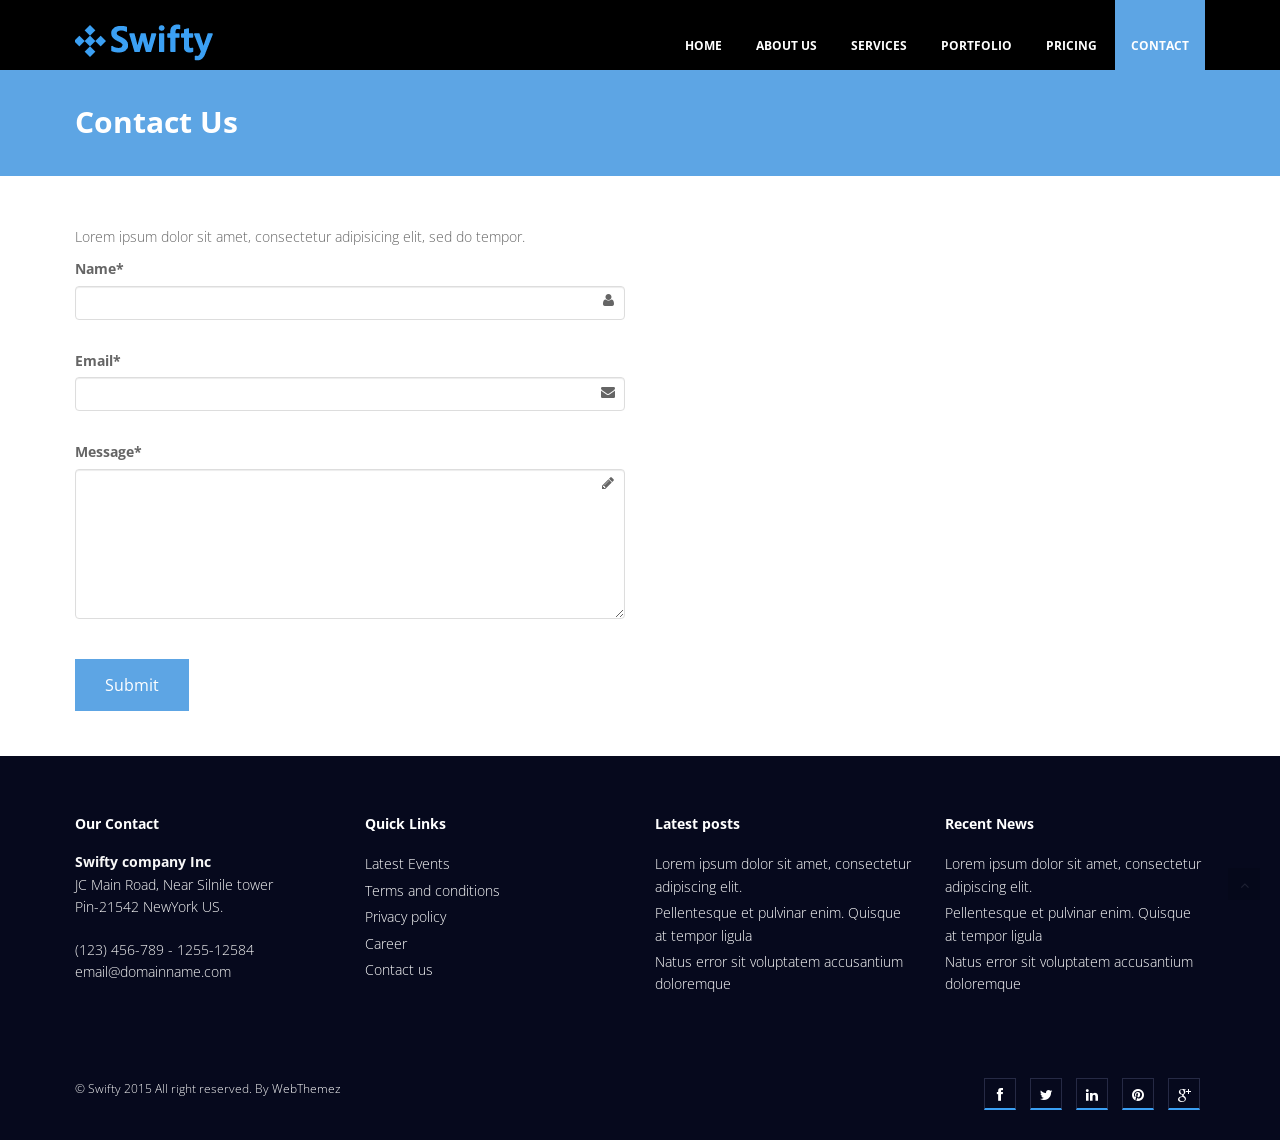
==== contact.html @ df5440a0 "First Draft" ====
<!DOCTYPE html>
<html lang="en">
<head>
<meta charset="utf-8">
<title>Swifty Corporate HTML5 Web Template</title>
<meta name="viewport" content="width=device-width, initial-scale=1.0" />
<meta name="description" content="" />
<meta name="author" content="http://webthemez.com" />
<!-- css -->
<link href="css/bootstrap.min.css" rel="stylesheet" />
<link href="css/fancybox/jquery.fancybox.css" rel="stylesheet">
<link href="css/jcarousel.css" rel="stylesheet" />
<link href="css/flexslider.css" rel="stylesheet" />
<link href="css/style.css" rel="stylesheet" />
 
<!-- HTML5 shim, for IE6-8 support of HTML5 elements -->
<!--[if lt IE 9]>
      <script src="http://html5shim.googlecode.com/svn/trunk/html5.js"></script>
    <![endif]-->

</head>
<body>
<div id="wrapper">
	<!-- start header -->
	<header>
        <div class="navbar navbar-default navbar-static-top">
            <div class="container">
                <div class="navbar-header">
                    <button type="button" class="navbar-toggle" data-toggle="collapse" data-target=".navbar-collapse">
                        <span class="icon-bar"></span>
                        <span class="icon-bar"></span>
                        <span class="icon-bar"></span>
                    </button>
                  <a class="navbar-brand" href="index.html"><img src="img/logo.png" alt="logo"/></a>
                </div>
                <div class="navbar-collapse collapse ">
                    <ul class="nav navbar-nav">
                        <li><a href="index.html">Home</a></li> 
						<li><a href="about.html">About Us</a></li>
						<li><a href="services.html">Services</a></li>
                        <li><a href="portfolio.html">Portfolio</a></li>
                        <li><a href="pricing.html">Pricing</a></li>
                        <li class="active"><a href="contact.html">Contact</a></li>
                    </ul>
                </div>
            </div>
        </div>
	</header><!-- end header -->
	<section id="inner-headline">
	<div class="container">
		<div class="row">
			<div class="col-lg-12">
				<h2 class="pageTitle">Contact Us</h2>
			</div>
		</div>
	</div>
	</section>
	<section id="content">
	
	<div class="container">
	<div class="row">
								<div class="col-md-6">
									<p>Lorem ipsum dolor sit amet, consectetur adipisicing elit, sed do tempor.</p>
									<div class="done">
			<div class="alert alert-success">
				<button type="button" class="close" data-dismiss="alert">×</button>
				Your message has been sent. Thank you!
			</div>
		</div>
									<div class="contact-form">
											
		<form method="post" action="contact.php" id="contactform" class="contact">
											<div class="form-group has-feedback">
												<label for="name">Name*</label>
												<input type="text" class="form-control" name="name" placeholder="">
												<i class="fa fa-user form-control-feedback"></i>
											</div>
											<div class="form-group has-feedback">
												<label for="email">Email*</label>
												<input type="email" class="form-control" name="email" placeholder="">
												<i class="fa fa-envelope form-control-feedback"></i>
											</div>
 
											<div class="form-group has-feedback">
												<label for="message">Message*</label>
												<textarea class="form-control" rows="6" name="comment" placeholder=""></textarea>
												<i class="fa fa-pencil form-control-feedback"></i>
											</div>
											<input type="submit" value="Submit" id="submit" class="submit btn btn-default">
										</form>
										 
										
									</div>
								</div>
								<div class="col-md-6">
<script type="text/javascript" src="http://maps.google.com/maps/api/js?sensor=false"></script><div style="overflow:hidden;height:500px;width:600px;"><div id="gmap_canvas" style="height:500px;width:600px;"></div><style>#gmap_canvas img{max-width:none!important;background:none!important}</style><a class="google-map-code" href="http://www.trivoo.net" id="get-map-data">trivoo</a></div><script type="text/javascript"> function init_map(){var myOptions = {zoom:14,center:new google.maps.LatLng(40.805478,-73.96522499999998),mapTypeId: google.maps.MapTypeId.ROADMAP};map = new google.maps.Map(document.getElementById("gmap_canvas"), myOptions);marker = new google.maps.Marker({map: map,position: new google.maps.LatLng(40.805478, -73.96522499999998)});infowindow = new google.maps.InfoWindow({content:"<b>The Breslin</b><br/>2880 Broadway<br/> New York" });google.maps.event.addListener(marker, "click", function(){infowindow.open(map,marker);});infowindow.open(map,marker);}google.maps.event.addDomListener(window, 'load', init_map);</script>
								</div>
							</div>
	</div>
 
	</section>
	<footer>
	<div class="container">
		<div class="row">
			<div class="col-lg-3">
				<div class="widget">
					<h5 class="widgetheading">Our Contact</h5>
					<address>
					<strong>Swifty company Inc</strong><br>
					JC Main Road, Near Silnile tower<br>
					 Pin-21542 NewYork US.</address>
					<p>
						<i class="icon-phone"></i> (123) 456-789 - 1255-12584 <br>
						<i class="icon-envelope-alt"></i> email@domainname.com
					</p>
				</div>
			</div>
			<div class="col-lg-3">
				<div class="widget">
					<h5 class="widgetheading">Quick Links</h5>
					<ul class="link-list">
						<li><a href="#">Latest Events</a></li>
						<li><a href="#">Terms and conditions</a></li>
						<li><a href="#">Privacy policy</a></li>
						<li><a href="#">Career</a></li>
						<li><a href="#">Contact us</a></li>
					</ul>
				</div>
			</div>
			<div class="col-lg-3">
				<div class="widget">
					<h5 class="widgetheading">Latest posts</h5>
					<ul class="link-list">
						<li><a href="#">Lorem ipsum dolor sit amet, consectetur adipiscing elit.</a></li>
						<li><a href="#">Pellentesque et pulvinar enim. Quisque at tempor ligula</a></li>
						<li><a href="#">Natus error sit voluptatem accusantium doloremque</a></li>
					</ul>
				</div>
			</div>
			<div class="col-lg-3">
					<div class="widget">
					<h5 class="widgetheading">Recent News</h5>
					<ul class="link-list">
						<li><a href="#">Lorem ipsum dolor sit amet, consectetur adipiscing elit.</a></li>
						<li><a href="#">Pellentesque et pulvinar enim. Quisque at tempor ligula</a></li>
						<li><a href="#">Natus error sit voluptatem accusantium doloremque</a></li>
					</ul>
				</div>
			</div>
		</div>
	</div>
	<div id="sub-footer">
		<div class="container">
			<div class="row">
				<div class="col-lg-6">
					<div class="copyright">
						<p>
							<span>&copy; Swifty 2015 All right reserved. By </span><a href="http://webthemez.com" Swifty="_blank">WebThemez</a>
						</p>
					</div>
				</div>
				<div class="col-lg-6">
					<ul class="social-network">
						<li><a href="#" data-placement="top" title="Facebook"><i class="fa fa-facebook"></i></a></li>
						<li><a href="#" data-placement="top" title="Twitter"><i class="fa fa-twitter"></i></a></li>
						<li><a href="#" data-placement="top" title="Linkedin"><i class="fa fa-linkedin"></i></a></li>
						<li><a href="#" data-placement="top" title="Pinterest"><i class="fa fa-pinterest"></i></a></li>
						<li><a href="#" data-placement="top" title="Google plus"><i class="fa fa-google-plus"></i></a></li>
					</ul>
				</div>
			</div>
		</div>
	</div>
	</footer>
</div>
<a href="#" class="scrollup"><i class="fa fa-angle-up active"></i></a>
<!-- javascript
    ================================================== -->
<!-- Placed at the end of the document so the pages load faster -->
<script src="js/jquery.js"></script>
<script src="js/jquery.easing.1.3.js"></script>
<script src="js/bootstrap.min.js"></script>
<script src="js/jquery.fancybox.pack.js"></script>
<script src="js/jquery.fancybox-media.js"></script> 
<script src="js/portfolio/jquery.quicksand.js"></script>
<script src="js/portfolio/setting.js"></script>
<script src="js/jquery.flexslider.js"></script>
<script src="js/animate.js"></script>
<script src="js/contact.js"></script>
<script src="js/custom.js"></script> 
</body>
</html>
---- css/style.css ----
/*
Author URI: http://webthemez.com/
Note: Licence under Creative Commons Attribution 3.0  
-------------------------------------------------------*/

@import url('http://fonts.googleapis.com/css?family=Noto+Serif:400,400italic,700|Open+Sans:400,600,700');
@import url('font-awesome.css');
@import url('animate.css');
body {
    font-family: 'Open Sans', Arial, sans-serif;
    font-size: 14px;
    font-weight: 300;
    line-height: 1.6em;
    color: #656565;
}
a:active {
    outline: 0;
}
.clear {
    clear: both;
}
h1,
h2,
h3,
h4,
h5,
h6 {
    font-family: 'Open Sans', Arial, sans-serif;
    font-weight: 700;
    line-height: 1.1em;
    color: #333;
    margin-bottom: 20px;
}
.container {
    padding: 0 20px 0 20px;
    position: relative;
}
#wrapper {
    width: 100%;
    margin: 0;
    padding: 0;
}
.row,
.row-fluid {
    margin-bottom: 30px;
}
.row .row,
.row-fluid .row-fluid {
    margin-bottom: 30px;
}
.row.nomargin,
.row-fluid.nomargin {
    margin-bottom: 0;
}
img.img-polaroid {
    margin: 0 0 20px 0;
}
.img-box {
    max-width: 100%;
}
/*  Header
==================================== */

header .navbar {
    margin-bottom: 0;
}
.navbar-default {
    border: none;
}
.navbar-brand {
    color: #222;
    text-transform: uppercase;
    font-size: 24px;
    font-weight: 700;
    line-height: 1em;
    letter-spacing: -1px;
    margin-top: 20px;
    padding: 0 0 0 15px;
}
.navbar-default .navbar-brand {
    color: #1891EC;
}
header .navbar-collapse ul.navbar-nav {
    float: right;
    margin-right: 0;
}
header .navbar {
    min-height: 70px;
    padding: 18px 0;
    background: #000000;
}
.home-page header .navbar-default {
    background: rgba(0, 50, 142, 0.01);
    position: absolute;
    width: 100%;
}
header .nav li a:hover,
header .nav li a:focus,
header .nav li.active a,
header .nav li.active a:hover,
header .nav li a.dropdown-toggle:hover,
header .nav li a.dropdown-toggle:focus,
header .nav li.active ul.dropdown-menu li a:hover,
header .nav li.active ul.dropdown-menu li.active a {
    -webkit-transition: all .3s ease;
    -moz-transition: all .3s ease;
    -ms-transition: all .3s ease;
    -o-transition: all .3s ease;
    transition: all .3s ease;
}
header .navbar-default .navbar-nav > .open > a,
header .navbar-default .navbar-nav > .open > a:hover,
header .navbar-default .navbar-nav > .open > a:focus {
    -webkit-transition: all .3s ease;
    -moz-transition: all .3s ease;
    -ms-transition: all .3s ease;
    -o-transition: all .3s ease;
    transition: all .3s ease;
}
header .navbar {
    min-height: 70px;
    padding: 0;
}
header .navbar-nav > li {
    padding-bottom: 0;
    padding-top: 0;
}
header .navbar-nav > li > a {
    padding-bottom: 6px;
    padding-top: 5px;
    margin-left: 2px;
    line-height: 30px;
    font-weight: 700;
    -webkit-transition: all .3s ease;
    -moz-transition: all .3s ease;
    -ms-transition: all .3s ease;
    -o-transition: all .3s ease;
    transition: all .3s ease;
}
.dropdown-menu li a:hover {
    color: #fff !important;
}
header .nav .caret {
    border-bottom-color: #f5f5f5;
    border-top-color: #f5f5f5;
}
.navbar-default .navbar-nav > .active > a,
.navbar-default .navbar-nav > .active > a:hover,
.navbar-default .navbar-nav > .active > a:focus {
    background-color: #fff;
}
.navbar-default .navbar-nav > .open > a,
.navbar-default .navbar-nav > .open > a:hover,
.navbar-default .navbar-nav > .open > a:focus {
    background-color: #fff;
}
.dropdown-menu {
    box-shadow: none;
    border-radius: 0;
    border: none;
}
.dropdown-menu li:last-child {
    padding-bottom: 0 !important;
    margin-bottom: 0;
}
header .nav li .dropdown-menu {
    padding: 0;
}
header .nav li .dropdown-menu li a {
    line-height: 28px;
    padding: 3px 12px;
}
/* --- menu --- */

header .navigation {
    float: right;
}
header ul.nav li {
    border: none;
    margin: 0;
}
header ul.nav li a {
    font-size: 12px;
    border: none;
    font-weight: 700;
    text-transform: uppercase;
}
header ul.nav li ul li a {
    font-size: 12px;
    border: none;
    font-weight: 300;
    text-transform: uppercase;
}
.navbar .nav > li > a {
    color: #FFF;
    text-shadow: none;
    border: 1px solid rgba(255, 255, 255, 0) !important;
    padding: 30px 15px 8px;
}
.navbar .nav a:hover {
    background: none;
}
.navbar .nav > .active > a,
.navbar .nav > .active > a:hover {
    background: none;
    font-weight: 700;
}
.navbar .nav > .active > a:active,
.navbar .nav > .active > a:focus {
    background: none;
    outline: 0;
    font-weight: 700;
}
.navbar .nav li .dropdown-menu {
    z-index: 2000;
}
header ul.nav li ul {
    margin-top: 1px;
}
header ul.nav li ul li ul {
    margin: 1px 0 0 1px;
}
.dropdown-menu .dropdown i {
    position: absolute;
    right: 0;
    margin-top: 3px;
    padding-left: 20px;
}
.navbar .nav > li > .dropdown-menu:before {
    display: inline-block;
    border-right: none;
    border-bottom: none;
    border-left: none;
    border-bottom-color: none;
    content: none;
}
.navbar-default .navbar-nav>.active>a,
.navbar-default .navbar-nav>.active>a:hover,
.navbar-default .navbar-nav>.active>a:focus {
    color: #FFFFFF;
    background: #5DA5E4;
}
.navbar-default .navbar-nav>li>a:hover,
.navbar-default .navbar-nav>li>a:focus {
    color: #5DA5E4;
    background-color: transparent;
}
ul.nav li.dropdown a {
    z-index: 1000;
    display: block;
}
select.selectmenu {
    display: none;
}
.pageTitle {
    color: #fff;
    margin: 30px 0 3px;
    display: inline-block;
}
#banner {
    width: 100%;
    background: #000;
    position: relative;
    margin: 0;
    padding: 0;
}
/*  Sliders
==================================== */
/* --- flexslider --- */

#main-slider:before {
    content: '';
    width: 100%;
    height: 100%;
    background: rgba(0, 0, 0, 0.48);
    z-index: 1;
    position: absolute;
}
.flex-direction-nav a {
    display: none;
}
.flexslider {
    padding: 0;
    background: #fff;
    position: relative;
    zoom: 1;
}
.flex-direction-nav .flex-prev {
    left: 0px;
}
.flex-direction-nav .flex-next {
    right: 0px;
}
.flex-caption {
    zoom: 1;
    bottom: 198px;
    background-color: transparent;
    color: #fff;
    margin: 0;
    padding: 25px 25px 25px 30px;
    position: absolute;
    left: 0;
    text-align: center;
    margin: 0 auto;
    right: 0px;
    display: inline-block;
    bottom: 21%;
}
.flex-caption h3 {
    color: #3BA0F4;
    letter-spacing: 1px;
    margin-bottom: 8px;
    text-transform: uppercase;
    font-size: 45px;
}
.flex-caption p {
    margin: 12px 0 18px;
    font-size: 22px;
}
.skill-home {
    margin-bottom: 50px;
}
.c1 {
    border: #ed5441 1px solid;
    background: #ed5441;
}
.c2 {
    border: #24c4db 1px solid;
    background: #24c4db;
}
.c3 {
    border: #1891EC 1px solid;
    background: #1891EC;
}
.c4 {
    border: #609cec 1px solid;
    background: #609cec;
}
.skill-home .icons {
    padding: 30px 0 0 0;
    width: 94px;
    height: 94px;
    color: #fff;
    font-size: 42px;
    font-size: 38px;
    text-align: center;
    -ms-border-radius: 50%;
    -moz-border-radius: 50%;
    -webkit-border-radius: 50%;
    border-radius: 0;
    display: inline-table;
    border: 1px solid #E5E5E5;
    background: transparent;
    color: #3BA0F4;
    border-bottom: 4px solid #3BA0F4;
    font-style: normal !important;
}
.skill-home h2 {
    padding-top: 20px;
    font-size: 36px;
    font-weight: 700;
}
.testimonial-solid {
    padding: 50px 0 60px 0;
    margin: 0 0 0 0;
    background: #F0F0F0;
    text-align: center;
}
.testi-icon-area {
    text-align: center;
    position: absolute;
    top: -84px;
    margin: 0 auto;
    width: 100%;
}
.testi-icon-area .quote {
    padding: 15px 0 0 0;
    margin: 0 0 0 0;
    background: #ffffff;
    text-align: center;
    color: #1891EC;
    display: inline-table;
    width: 70px;
    height: 70px;
    -ms-border-radius: 50%;
    -moz-border-radius: 50%;
    -webkit-border-radius: 50%;
    border-radius: 50%;
    font-size: 42px;
    border: 1px solid #1891EC;
    display: none;
}
.testi-icon-area .carousel-inner {
    margin: 20px 0;
}
.carousel-indicators {
    bottom: -30px;
}
.text-center img {
    margin: auto;
    width: 100%;
}
.aboutUs {
    padding: 40px 0;
    background: #F2F2F2;
}
img.img-center {
    margin: 0 auto;
    display: block;
    max-width: 100%;
}
/* Testimonial
----------------------------------*/

.testimonial-area {
    padding: 0 0 0 0;
    margin: 0;
    background: url(../img/low-poly01.jpg) fixed center center;
    background-size: cover;
    -webkit-background-size: cover;
    -moz-background-size: cover;
    -ms-background-size: cover;
}
.testimonial-solid p {
    color: #000000;
    font-size: 16px;
    line-height: 30px;
    font-style: italic;
}
section.hero-text {
    background: #3BA0F4;
    padding: 50px 0 50px 0;
    color: #fff;
}
section.hero-text h1 {
    color: #fff;
}
/* Clients
------------------------------------ */

#clients {
    padding: 0;
}
#clients .client .img {
    height: 76px;
    width: 138px;
    cursor: pointer;
    -webkit-transition: box-shadow .1s linear;
    -moz-transition: box-shadow .1s linear;
    transition: box-shadow .1s linear;
}
#clients .client .img:hover {
    cursor: pointer;
    /*box-shadow: 0px 0px 2px 0px rgb(155, 155, 155);*/
    
    border-radius: 8px;
}
#clients .client .client1 {
    background: url("../img/client1.png") 0 -75px;
}
#clients .client .client1:hover {
    background-position: 1px 0px;
}
#clients .client .client2 {
    background: url("../img/client2.png") 0 -75px;
}
#clients .client .client2:hover {
    background-position: -1px 0px;
}
#clients .client .client3 {
    background: url("../img/client3.png") 0 -76px;
}
#clients .client .client3:hover {
    background-position: 0px 0px;
}
/* Content
==================================== */

#content {
    position: relative;
    background: #fff;
    padding: 50px 0 0px 0;
}
#content img {
    max-width: 100%;
    height: auto;
    display: inline-table;
    border: 1px solid #C8C8C8;
    background: transparent;
    color: #5DA5E4;
    border-bottom: 3px solid #5DA5E4;
}
.cta-text {
    text-align: center;
    margin-top: 10px;
}
.big-cta .cta {
    margin-top: 10px;
}
.box {
    width: 100%;
}
.box-gray {
    background: #f8f8f8;
    padding: 20px 20px 30px;
}
.box-gray h4,
.box-gray i {
    margin-bottom: 20px;
}
.box-bottom {
    padding: 20px 0;
    text-align: center;
}
.box-bottom a {
    color: #fff;
    font-weight: 700;
}
.box-bottom a:hover {
    color: #eee;
    text-decoration: none;
}
/* Bottom
==================================== */

#bottom {
    background: #fcfcfc;
    padding: 50px 0 0;
}
/* twitter */

#twitter-wrapper {
    text-align: center;
    width: 70%;
    margin: 0 auto;
}
#twitter em {
    font-style: normal;
    font-size: 13px;
}
#twitter em.twitterTime a {
    font-weight: 600;
}
#twitter ul {
    padding: 0;
    list-style: none;
}
#twitter ul li {
    font-size: 20px;
    line-height: 1.6em;
    font-weight: 300;
    margin-bottom: 20px;
    position: relative;
    word-break: break-word;
}
/* page headline
==================================== */

#inner-headline {
    background: #5DA5E4;
    position: relative;
    margin: 0;
    padding: 0;
    color: #1891EC;
}
#inner-headline h2.pageTitle {
    color: #FFFFFF;
    padding: 5px 0;
    display: block;
}
/* --- breadcrumbs --- */

#inner-headline ul.breadcrumb {
    margin: 40px 0;
    float: left;
}
#inner-headline ul.breadcrumb li {
    margin-bottom: 0;
    padding-bottom: 0;
}
#inner-headline ul.breadcrumb li {
    font-size: 13px;
    color: #fff;
}
#inner-headline ul.breadcrumb li i {
    color: #dedede;
}
#inner-headline ul.breadcrumb li a {
    color: #fff;
}
ul.breadcrumb li a:hover {
    text-decoration: none;
}
 

/*-------Contact---------*/
.contact input{
  background: #fff;
  border: solid 1px #ddd;
  color: #000;
  padding: 15px 30px;
  margin-right: 3%;
  margin-bottom: 30px;
  outline: none;
}

.contact.noMarr input{
  margin-right: 0px;
}

.contact textarea{
  background: #fff;
  color: #000;
  border: solid 1px #ddd;
  padding: 15px 30px;
  margin-bottom: 40px;
  outline: none;
  height: 150px;
} 
.contact .submit {
  background: #5DA5E4; 
  color: #fff;
  font-size: 16px;
  font-weight: 400;
  text-align: center;
  margin: 0px;
  border: none !important;
  border-radius: 0;
  float: left; 
}
.contact .submit:hover {
  background: #6FB4F0;
}

.done {
  display: none;
}

.error input,input.error,.error textarea,textarea.error {
  background-color: #ffffff;
  border: 1px solid red !Important;
  -webkit-transition: border linear 0.2s,box-shadow linear 0.2s;
  -moz-transition: border linear 0.2s,box-shadow linear 0.2s;
  -o-transition: border linear 0.2s,box-shadow linear 0.2s;
  transition: border linear 0.2s,box-shadow linear 0.2s;
}

/* --- search form --- */

.search {
    float: right;
    margin: 35px 0 0;
    padding-bottom: 0;
}
#inner-headline form.input-append {
    margin: 0;
    padding: 0;
}
/*  Portfolio
================================ */

.work-nav #filters {
    margin: 0;
    padding: 0;
    list-style: none;
}
.work-nav #filters li {
    margin: 0 10px 30px 0;
    padding: 0;
    float: left;
}
.work-nav #filters li a {
    color: #7F8289;
    font-size: 16px;
    display: block;
}
.work-nav #filters li a:hover {} .work-nav #filters li a.selected {
    color: #DE5E60;
}
#thumbs {
    margin: 0;
    padding: 0;
}
#thumbs li {
    list-style-type: none;
}
.item-thumbs {
    position: relative;
    overflow: hidden;
    margin-bottom: 30px;
    cursor: pointer;
}
.item-thumbs a + img {
    width: 100%;
}
.item-thumbs .hover-wrap {
    position: absolute;
    display: block;
    width: 100%;
    height: 100%;
    opacity: 0;
    filter: alpha(opacity=0);
    -webkit-transition: all 450ms ease-out 0s;
    -moz-transition: all 450ms ease-out 0s;
    -o-transition: all 450ms ease-out 0s;
    transition: all 450ms ease-out 0s; 
    overflow: hidden;
	-webkit-transform: scale(0);
  transform: scale(0);
}
.item-thumbs:hover .hover-wrap,
.item-thumbs.active .hover-wrap {
    opacity: 1;
    filter: alpha(opacity=100); 
	-webkit-transform: scale(1);
  transform: scale(1);
}
.item-thumbs .hover-wrap .overlay-img {
    position: absolute;
    width: 90%;
    height: 100%;
    opacity: 0.80;
    filter: alpha(opacity=80);
    background: #06091D;
    overflow: hidden;
    border-bottom: 3px solid #06091D;
}
.item-thumbs .hover-wrap .overlay-img-thumb {
    position: absolute;
    border-radius: 60px;
    top: 50%;
    left: 45%;
    margin: -16px 0 0 -16px;
    color: #fff;
    font-size: 32px;
    line-height: 1em;
    opacity: 1;
    filter: alpha(opacity=100);
}
.fancybox-title-inside-wrap {
  padding: 3px 30px 6px;
  background: #1E1E1F;
}
ul.portfolio-categ {
    margin: 10px 0 30px 0;
    padding: 0;
    float: left;
    list-style: none;
}
ul.portfolio-categ li {
    margin: 0;
    float: left;
    list-style: none;
    font-size: 13px;
    font-weight: 600;
    border: 1px solid #D5D5D5;
    margin-right: 15px;
    margin-bottom: 8px;
}
ul.portfolio-categ li a {
    display: block;
    padding: 8px 20px;
    color: #353535;
}
ul.portfolio-categ li.active {
    border: 1px solid #5DA5E4;
    color: #fff;
}
ul.portfolio-categ li.active a:hover,
ul.portfolio-categ li a:hover,
ul.portfolio-categ li a:focus,
ul.portfolio-categ li a:active {
    text-decoration: none;
    outline: 0;
}
#accordion-alt3 .panel-heading h4 {
    font-size: 13px;
    line-height: 28px;
}
.panel .panel-heading h4 {
    font-weight: 400;
}
.panel-title {
    margin-top: 0;
    margin-bottom: 0;
    font-size: 15px;
    color: inherit;
}
.panel-group .panel {
    margin-bottom: 0;
    border-radius: 2px;
}
.panel {
    margin-bottom: 18px;
    background-color: #F4F4F4;
    border: 1px solid transparent;
    border-radius: 2px;
    -webkit-box-shadow: 0 1px 1px rgba(0, 0, 0, 0.05);
    box-shadow: 0 1px 1px rgba(0, 0, 0, 0.05);
}
#accordion-alt3 .panel-heading h4 a i {
    font-size: 17px;
    line-height: 18px;
    width: 18px;
    height: 18px;
    margin-right: 8px;
    color: #5DA5E4;
    text-align: center;
    border-radius: 50%;
    margin-left: 6px;
    font-weight: bold;
}
.progress.pb-sm {
    height: 6px!important;
}
.progress {
    box-shadow: inset 0 0 2px rgba(0, 0, 0, .1);
}
.progress {
    overflow: hidden;
    height: 18px;
    margin-bottom: 18px;
    background-color: #f5f5f5;
    border-radius: 2px;
    -webkit-box-shadow: inset 0 1px 2px rgba(0, 0, 0, 0.1);
    box-shadow: inset 0 1px 2px rgba(0, 0, 0, 0.1);
}
.progress .progress-bar.progress-bar-red {
    background: #ed5441;
}
.progress .progress-bar.progress-bar-green {
    background: #51d466;
}
.progress .progress-bar.progress-bar-lblue {
    background: #32c8de;
}
/* --- portfolio detail --- */

.top-wrapper {
    margin-bottom: 20px;
}
.info-blocks {
    margin-bottom: 15px;
}
.info-blocks i.icon-info-blocks {
    float: left;
    color: #5DA5E4;
    font-size: 30px;
    min-width: 50px;
    margin-top: 10px;
    text-align: center;
}
.info-blocks .info-blocks-in {
    padding: 0 10px;
    overflow: hidden;
}
.info-blocks .info-blocks-in h3 {
    color: #555;
    font-size: 20px;
    line-height: 28px;
    margin: 0px;
}
.info-blocks .info-blocks-in p {
    font-size: 12px;
}
blockquote {
    font-size: 16px;
    font-weight: 400;
    font-family: 'Noto Serif', serif;
    font-style: italic;
    padding-left: 0;
    color: #a2a2a2;
    line-height: 1.6em;
    border: none;
}
blockquote cite {
    display: block;
    font-size: 12px;
    color: #666;
    margin-top: 10px;
}
blockquote cite:before {
    content: "\2014 \0020";
}
blockquote cite a,
blockquote cite a:visited,
blockquote cite a:visited {
    color: #555;
}
/* --- pullquotes --- */

.pullquote-left {
    display: block;
    color: #a2a2a2;
    font-family: 'Noto Serif', serif;
    font-size: 14px;
    line-height: 1.6em;
    padding-left: 20px;
}
.pullquote-right {
    display: block;
    color: #a2a2a2;
    font-family: 'Noto Serif', serif;
    font-size: 14px;
    line-height: 1.6em;
    padding-right: 20px;
}
/* --- button --- */

.btn {
    text-align: center;
    background: #1891EC;
    color: #fff;
}
.btn-theme {
    color: #fff;
    background: transparent;
    border: 1px solid #fff;
    padding: 12px 30px;
    font-weight: bold;
}
.btn-theme:hover {
    color: #eee;
}
/* --- list style --- */

ul.general {
    list-style: none;
    margin-left: 0;
}
ul.link-list {
    margin: 0;
    padding: 0;
    list-style: none;
}
ul.link-list li {
    margin: 0;
    padding: 2px 0 2px 0;
    list-style: none;
}
footer {
    background: #06091D;
}
footer ul.link-list li a {
    color: #fff;
}
footer ul.link-list li a:hover {
    color: #eee;
}
/* --- Heading style --- */

h4.heading {
    font-weight: 700;
}
.heading {
    margin-bottom: 30px;
}
.heading {
    position: relative;
}
.widgetheading {
    width: 100%;
    padding: 0;
}
#bottom .widgetheading {
    position: relative;
    border-bottom: #e6e6e6 1px solid;
    padding-bottom: 9px;
}
aside .widgetheading {
    position: relative;
    border-bottom: #e9e9e9 1px solid;
    padding-bottom: 9px;
}
footer .widgetheading {
    position: relative;
}
footer .widget .social-network {
    position: relative;
}
.team-member h4 {
    text-align: center;
    margin-bottom: 5px;
}
.team-member .deg {
    text-align: center;
    display: block;
}
#bottom .widget .widgetheading span,
aside .widget .widgetheading span,
footer .widget .widgetheading span {
    position: absolute;
    width: 60px;
    height: 1px;
    bottom: -1px;
    right: 0;
}
.box-area {
    padding: 0 0;
    padding-top: 16px;
}
/* --- Map --- */

.map {
    position: relative;
    margin-top: -50px;
    margin-bottom: 40px;
}
.map iframe {
    width: 100%;
    height: 450px;
    border: none;
}
.map-grid iframe {
    width: 100%;
    height: 350px;
    border: none;
    margin: 0 0 -5px 0;
    padding: 0;
}
ul.team-detail {
    margin: -10px 0 0 0;
    padding: 0;
    list-style: none;
}
ul.team-detail li {
    border-bottom: 1px dotted #e9e9e9;
    margin: 0 0 15px 0;
    padding: 0 0 15px 0;
    list-style: none;
}
ul.team-detail li label {
    font-size: 13px;
}
ul.team-detail li h4,
ul.team-detail li label {
    margin-bottom: 0;
}
ul.team-detail li ul.social-network {
    border: none;
    margin: 0;
    padding: 0;
}
ul.team-detail li ul.social-network li {
    border: none;
    margin: 0;
}
ul.team-detail li ul.social-network li i {
    margin: 0;
}
.pricing-title {
    background: #fff;
    text-align: center;
    padding: 10px 0 10px 0;
}
.pricing-title h3 {
    font-weight: 600;
    margin-bottom: 0;
}
.pricing-offer {
    background: #fcfcfc;
    text-align: center;
    padding: 40px 0 40px 0;
    font-size: 18px;
    border-top: 1px solid #e6e6e6;
    border-bottom: 1px solid #e6e6e6;
}
.pricing-box.activeItem .pricing-offer {
    color: #fff;
}
.pricing-offer strong {
    font-size: 78px;
    line-height: 89px;
}
.pricing-offer sup {
    font-size: 28px;
}
.pricing-container {
    background: #fff;
    text-align: center;
    font-size: 14px;
}
.pricing-container strong {
    color: #353535;
}
.pricing-container ul {
    list-style: none;
    padding: 0;
    margin: 0;
}
.pricing-container ul li {
    border-bottom: 1px solid #CFCFCF;
    list-style: none;
    padding: 15px 0 15px 0;
    margin: 0 0 0 0;
    color: #222;
}
.pricing-action {
    margin: 0;
    background: #fcfcfc;
    text-align: center;
    padding: 20px 0 30px 0;
}
.pricing-wrapp {
    margin: 0 auto;
    width: 100%;
    background: #fd0000;
}
.pricing-box-item {
    border: 1px solid #e6e6e6;
    background: #fcfcfc;
    position: relative;
    margin: 0 0 20px 0;
    padding: 0;
    -webkit-box-shadow: 0 2px 0 rgba(0, 0, 0, 0.03);
    -moz-box-shadow: 0 2px 0 rgba(0, 0, 0, 0.03);
    box-shadow: 0 2px 0 rgba(0, 0, 0, 0.03);
    -webkit-box-sizing: border-box;
    -moz-box-sizing: border-box;
    box-sizing: border-box;
    border-radius: 0;
    overflow: hidden;
}
.pricing-box-item .pricing-heading {
    background: #fcfcfc;
    text-align: center;
    padding: 0px 0 0px 0;
    display: block;
}
.pricing-box-item.activeItem .pricing-heading {
    background: #fcfcfc;
    text-align: center;
    padding: 0px 0 1px 0;
    border-bottom: none;
    display: block;
    color: #fff;
}
.pricing-box-item.activeItem .pricing-heading h3 {} .pricing-box-item .pricing-heading h3 strong {
    font-size: 28px;
    font-weight: 700;
    letter-spacing: -1px;
}
.pricing-box-item .pricing-heading h3 {
    font-size: 32px;
    font-weight: 300;
    letter-spacing: -1px;
}
.pricing-box-item .pricing-terms {
    text-align: center;
    background: #fff;
    display: block;
    overflow: hidden;
    padding: 11px 0 5px;
    border-top: 5px solid #5DA5E4;
    border-bottom: 2px dotted #CDCDCD;
}
.pricing-box-item .pricing-terms h6 {
    font-style: italic;
    margin-top: 10px;
    color: #5DA5E4;
    font-size: 17px;
    font-family: 'Noto Serif', serif;
}
.pricing-box-item .icon .price-circled {
    margin: 10px 10px 10px 0;
    display: inline-block !important;
    text-align: center !important;
    color: #fff;
    width: 68px;
    height: 68px;
    padding: 12px;
    font-size: 16px;
    font-weight: 700;
    line-height: 68px;
    text-shadow: none;
    cursor: pointer;
    background-color: #888;
    border-radius: 64px;
    -moz-border-radius: 64px;
    -webkit-border-radius: 64px;
}
.pricing-box-item .pricing-action {
    margin: 0;
    text-align: center;
    padding: 30px 0 30px 0;
}
/* ===== Widgets ===== */
/* --- flickr --- */

.widget .flickr_badge {
    width: 100%;
}
.widget .flickr_badge img {
    margin: 0 9px 20px 0;
}
footer .widget .flickr_badge {
    width: 100%;
}
footer .widget .flickr_badge img {
    margin: 0 9px 20px 0;
}
.flickr_badge img {
    width: 50px;
    height: 50px;
    float: left;
    margin: 0 9px 20px 0;
}
/* --- Recent post widget --- */

.recent-post {
    margin: 20px 0 0 0;
    padding: 0;
    line-height: 18px;
}
.recent-post h5 a:hover {
    text-decoration: none;
}
.recent-post .text h5 a {
    color: #353535;
}
footer {
    padding: 50px 0 0 0;
    color: #f8f8f8;
}
footer a {
    color: #fff;
}
footer a:hover {
    color: #eee;
}
footer h1,
footer h2,
footer h3,
footer h4,
footer h5,
footer h6 {
    color: #fff;
}
footer address {
    line-height: 1.6em;
}
footer h5 a:hover,
footer a:hover {
    text-decoration: none;
}
ul.social-network {
    list-style: none;
    margin: 0;
}
ul.social-network li {
    display: inline;
    margin: 0 5px;
    border: 1px solid #262A45;
    padding: 5px 0 0;
    width: 32px;
    display: inline-block;
    text-align: center;
    height: 32px;
    vertical-align: baseline;
    border-bottom: 2px solid #3BA0F4;
}
#sub-footer {
    text-shadow: none;
    color: #f5f5f5;
    padding: 0;
    padding-top: 30px;
    margin: 20px 0 0 0;
    background: #06091D;
}
#sub-footer p {
    margin: 0;
    padding: 0;
}
#sub-footer span {
    color: #f5f5f5;
}
.copyright {
    text-align: left;
    font-size: 12px;
}
#sub-footer ul.social-network {
    float: right;
}
/* scroll to top */

.scrollup {
    position: fixed;
    width: 32px;
    height: 32px;
    bottom: 0px;
    right: 20px;
    background: #000000;
}
a.scrollup {
    outline: 0;
    text-align: center;
}
a.scrollup:hover,
a.scrollup:active,
a.scrollup:focus {
    opacity: 1;
    text-decoration: none;
}
a.scrollup i {
    margin-top: 10px;
    color: #fff;
}
a.scrollup i:hover {
    text-decoration: none;
}
.absolute {
    position: absolute;
}
.relative {
    position: relative;
}
.aligncenter {
    text-align: center;
}
.aligncenter span {
    margin-left: 0;
}
.floatright {
    float: right;
}
.floatleft {
    float: left;
}
.floatnone {
    float: none;
}
.aligncenter {
    text-align: center;
}
img.pull-left,
.align-left {
    float: left;
    margin: 0 15px 15px 0;
}
.widget img.pull-left {
    float: left;
    margin: 0 15px 15px 0;
}
img.pull-right,
.align-right {
    float: right;
    margin: 0 0 15px 15px;
}
article img.pull-left,
article .align-left {
    float: left;
    margin: 5px 15px 15px 0;
}
article img.pull-right,
article .align-right {
    float: right;
    margin: 5px 0 15px 15px;
}
============================ */ .clear-marginbot {
    margin-bottom: 0;
}
.marginbot10 {
    margin-bottom: 10px;
}
.marginbot20 {
    margin-bottom: 20px;
}
.marginbot30 {
    margin-bottom: 30px;
}
.marginbot40 {
    margin-bottom: 40px;
}
.clear-margintop {
    margin-top: 0;
}
.margintop10 {
    margin-top: 10px;
}
.margintop20 {
    margin-top: 20px;
}
.margintop30 {
    margin-top: 30px;
}
.margintop40 {
    margin-top: 40px;
}
.flex-control-paging li a {
    width: 30px;
    height: 10px;
    border-radius: 0;
}
.btn:hover,
.btn:focus {
    color: #FFF;
    text-decoration: none;
}
/*  Media queries 
============================= */

@media (min-width: 768px) and (max-width: 979px) {
    a.detail {
        background: none;
        width: 100%;
    }
    footer .widget form input#appendedInputButton {
        display: block;
        width: 91%;
        -webkit-border-radius: 4px 4px 4px 4px;
        -moz-border-radius: 4px 4px 4px 4px;
        border-radius: 4px 4px 4px 4px;
    }
    footer .widget form .input-append .btn {
        display: block;
        width: 100%;
        padding-right: 0;
        padding-left: 0;
        -webkit-box-sizing: border-box;
        -moz-box-sizing: border-box;
        box-sizing: border-box;
        margin-top: 10px;
    }
    ul.related-folio li {
        width: 156px;
        margin: 0 20px 0 0;
    }
}
@media (max-width: 767px) {
    .navbar-default .navbar-collapse {
        border-color: none;
        background: #000000;
    }
    .flex-caption {
        display: none;
    }
    .navbar .nav > li > a {
        color: #FFF;
        text-shadow: none;
        border: 1px solid rgba(255, 255, 255, 0) !important;
        padding: 4px 15px 4px;
    }
    .navbar-default .navbar-toggle .icon-bar {
        background-color: #FFF;
        border-radius: 0;
    }
    .navbar-default .navbar-toggle:hover,
    .navbar-default .navbar-toggle:focus {
        background-color: rgba(221, 221, 221, 0);
    }
    .navbar-default .navbar-collapse,
    .navbar-default .navbar-form {
        border-color: rgba(255, 255, 255, 0.58);
        margin-top: 15px;
    }
    body {
        padding-right: 0;
        padding-left: 0;
    }
    .navbar-brand {
        margin-top: 10px;
        border-bottom: none;
    }
    .navbar-header {
        margin-top: 20px;
        border-bottom: none;
    }
    .navbar-nav {
        border-top: none;
        float: none;
        width: 100%;
    }
    header .navbar-nav > li {
        padding-bottom: 2px;
        padding-top: 3px;
    }
    header .nav li .dropdown-menu {
        margin-top: 0;
    }
    .dropdown-menu {
        position: absolute;
        top: 0;
        left: 40px;
        z-index: 1000;
        display: none;
        float: left;
        min-width: 160px;
        padding: 5px 0;
        margin: 2px 0 0;
        font-size: 13px;
        list-style: none;
        background-color: #fff;
        background-clip: padding-box;
        border: 1px solid #f5f5f5;
        border: 1px solid rgba(0, 0, 0, .15);
        border-radius: 0;
        -webkit-box-shadow: 0 6px 12px rgba(0, 0, 0, .175);
        box-shadow: 0 6px 12px rgba(0, 0, 0, .175);
    }
    li.active {
        border: none;
        overflow: hidden;
        background: #5DA5E4;
    }
    .box {
        border-bottom: 1px solid #e9e9e9;
        padding-bottom: 20px;
    }
    .flexslider .slide-caption {
        width: 90%;
        padding: 2%;
        position: absolute;
        left: 0;
        bottom: -40px;
    }
    #inner-headline .breadcrumb {
        float: left;
        clear: both;
        width: 100%;
    }
    .breadcrumb > li {
        font-size: 13px;
    }
    ul.portfolio li article a i.icon-48 {
        width: 20px;
        height: 20px;
        font-size: 16px;
        line-height: 20px;
    }
    .left-sidebar {
        border-right: none;
        padding: 0 0 0 0;
        border-bottom: 1px dotted #e6e6e6;
        padding-bottom: 10px;
        margin-bottom: 40px;
    }
    .right-sidebar {
        margin-top: 30px;
        border-left: none;
        padding: 0 0 0 0;
    }
    footer .col-lg-1,
    footer .col-lg-2,
    footer .col-lg-3,
    footer .col-lg-4,
    footer .col-lg-5,
    footer .col-lg-6,
    footer .col-lg-7,
    footer .col-lg-8,
    footer .col-lg-9,
    footer .col-lg-10,
    footer .col-lg-11,
    footer .col-lg-12 {
        margin-bottom: 20px;
    }
    #sub-footer ul.social-network {
        float: left;
    }
    [class*="span"] {
        margin-bottom: 20px;
    }
}
@media (max-width: 480px) {
    .bottom-article a.pull-right {
        float: left;
        margin-top: 20px;
    }
    .search {
        float: left;
    }
    .flexslider .flex-caption {
        display: none;
    }
    .cta-text {
        margin: 0 auto;
        text-align: center;
    }
    ul.portfolio li article a i {
        width: 20px;
        height: 20px;
        font-size: 14px;
    }
}
.carousel li {
    margin-right: 5px;
}
.carousel-indicators li {
    display: inline-block;
    width: 10px;
    height: 10px;
    margin: 1px;
    text-indent: -999px;
    border: 1px solid #3BA0F4;
    border-radius: 10px;
    cursor: pointer;
    background-color: #000 \9;
    background-color: rgba(0, 0, 0, 0);
}
.carousel-indicators .active {
    margin: 0;
    width: 12px;
    height: 12px;
    background-color: #3BA0F4;
}
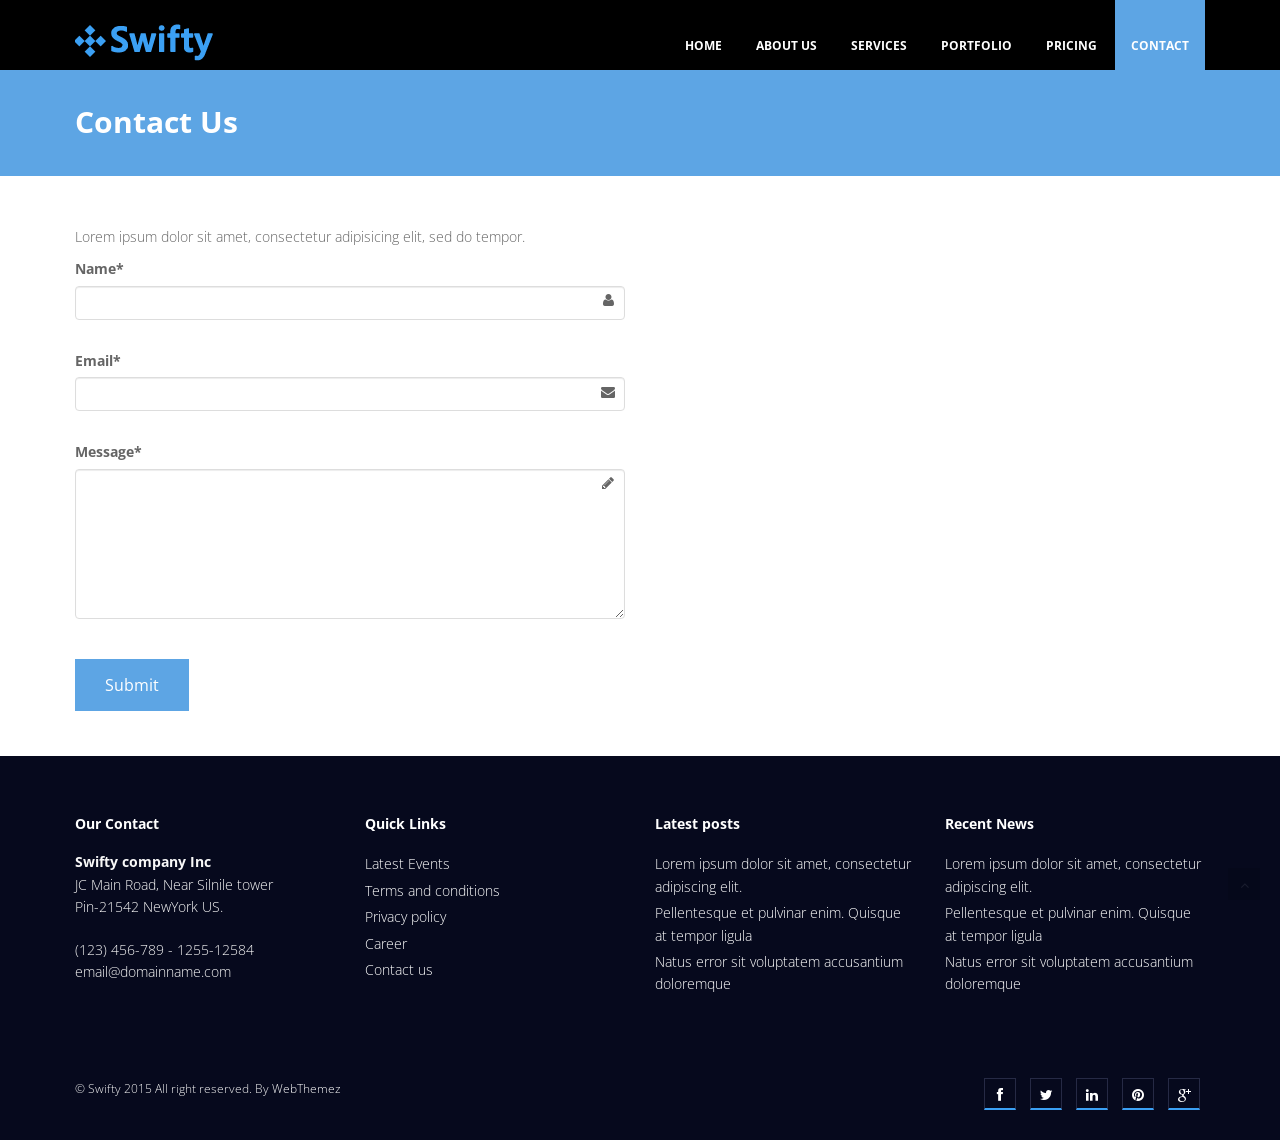
==== commit 18e6b564: "Few changs remaining until live" ====
--- a/contact.html
+++ b/contact.html
@@ -186,7 +186,6 @@
 <script src="js/portfolio/setting.js"></script>
 <script src="js/jquery.flexslider.js"></script>
 <script src="js/animate.js"></script>
-<script src="js/contact.js"></script>
 <script src="js/custom.js"></script> 
 </body>
 </html>
